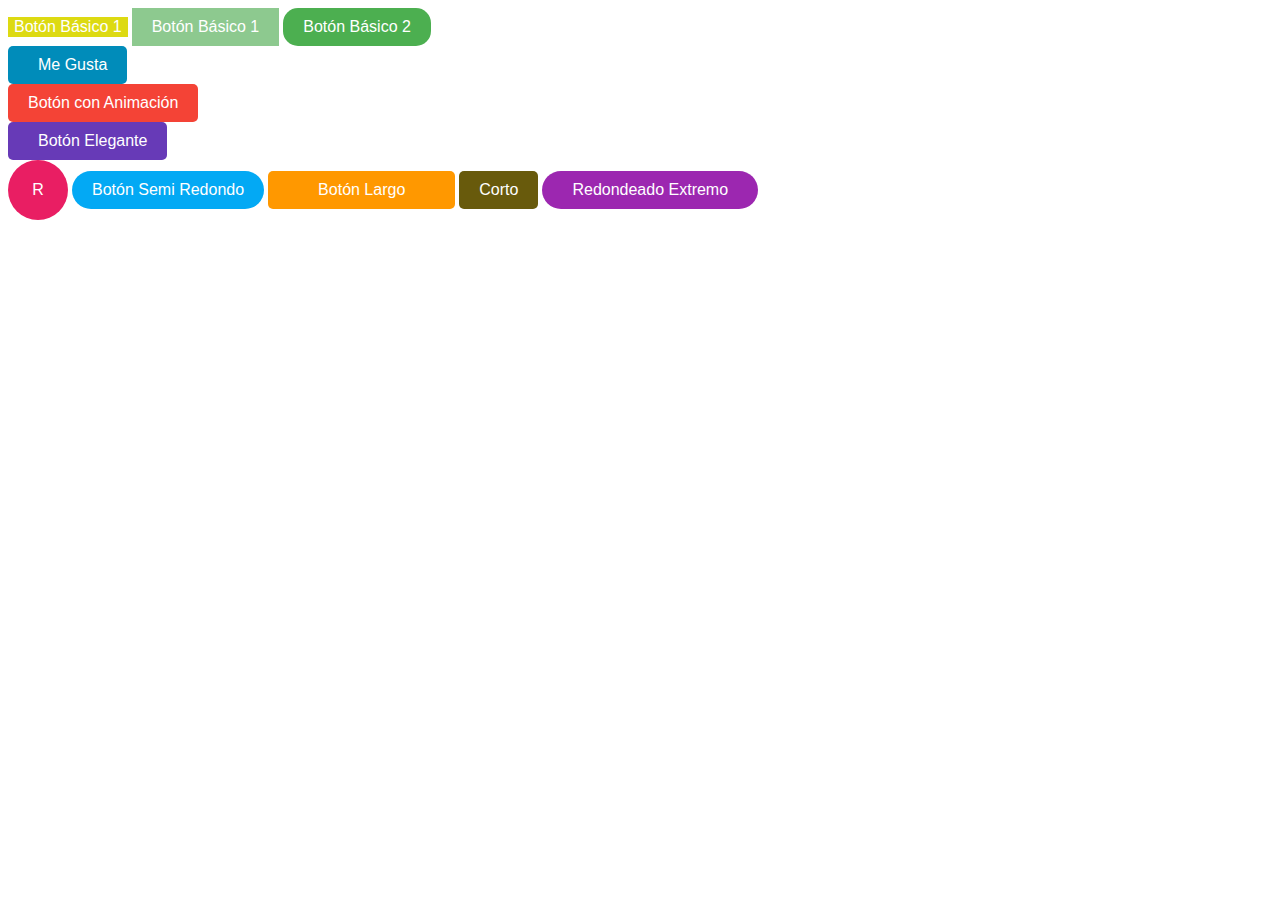
==== Ejercicio Botones/index.html @ ac862fee "Ejercicio Botones - Unidad 2" ====
<!DOCTYPE html>
<html lang="en">
<head>
    <meta charset="UTF-8">
    <meta name="viewport" content="width=device-width, initial-scale=1.0">
    <link rel="stylesheet" href="styles.css">
    <title>Botones</title>
</head>
<body>

<button class="basic-button-p">Botón Básico 1</button>
<button class="basic-button-">Botón Básico 1</button>
<button class="basic-button">Botón Básico 2</button>
<button class="icon-button"><i class="fas fa-thumbs-up"></i> Me Gusta</button>
<button class="animated-button">Botón con Animación</button>
<button class="fancy-button"><i class="fas fa-star"></i> Botón Elegante</button>
<button class="round-button">R</button>
<button class="semi-round-button">Botón Semi Redondo</button>
<button class="Long-button">Botón Largo</button>
<button class="short-button">Corto</button>
<button class="extreme-round-button">Redondeado Extremo</button>
    
</body>
</html>
---- Ejercicio Botones/styles.css ----
/* Ejemplo 1 */
.basic-button-p {

    font-size: 16px;
    background-color: #ddda12;
    color: white;
    border: none;
    cursor: pointer;
}

.basic-button- {
    padding: 10px 20px; 
    font-size: 16px; 
    background-color: #8dc98f; 
    color: white; 
    border: none;
    cursor: pointer;
    }

.basic-button {
    padding: 10px 20px;
    font-size: 16px;
    background-color: #4CAF50;
    color: white;
    border: none;
    border-radius: 15px;
    cursor: pointer;
}
.icon-button {
    padding: 10px 20px; 
    font-size: 16px; 
    background-color: #008CBA; 
    color: white; 
    border: none; 
    border-radius: 5px;
    cursor: pointer; 
    display: flex;
    align-items: center;
    }
.icon-button i { 
    margin-right: 10px;
}
.animated-button {
padding: 10px 20px;
 font-size: 16px; 
 background-color: #f44336; 
 color: white; 
 border: none; 
 border-radius: 5px; 
 cursor: pointer;
position: relative; 
overflow: hidden;
}
.animated-button::after {
content: "";
background: #FFF;
display: block;
position: absolute;
padding-top: 300%; 
padding-left: 350%; 
margin-left: -20px !important;
margin-top: -120%;
opacity: 0;
transition: all 0.8s;
}
.animated-button:active::after {
padding: 0; 
margin: 0; 
opacity: 1;
transition: 0s;
}
.fancy-button {
    padding: 10px 20px;
    font-size: 16px;
    background-color: #673AB7;
    color: white;
    border: none;
    border-radius: 5px;
    cursor: pointer;
    display: flex;
    align-items: center;
    position: relative;
    overflow: hidden;
}

.fancy-button i {
    margin-right: 10px;
}

.fancy-button::after {
    content: "";
    background: #FFF;
    display: block;
    position: absolute;
    padding-top: 300%;
    padding-left: 350%;
    margin-left: -20px !important; /* Se agregó el signo '!' antes de 'important' */
    margin-top: -120%;
    opacity: 0;
    transition: all 0.85s; /* Se agregó la unidad 's' para los segundos */
}

.fancy-button:active::after {
    padding: 0;
    margin: 0;
    opacity: 1;
    transition: 0s;
}
.round-button {
    padding: 10px;
    font-size: 16px;
    background-color: #E91E63;
    color: white;
    border: none;
    border-radius: 50%;
    width: 60px;
    height: 60px;
    cursor: pointer;
}
.semi-round-button {
    padding: 10px 20px;
    font-size: 16px;
    background-color: #03A9F4;
    color: white;
    border: none;
    border-radius: 20px;
    cursor: pointer;
}

/* Botón largo */
.Long-button {
    padding: 10px 50px;
    font-size: 16px;
    background-color: #FF9800;
    color: white;
    border: none;
    border-radius: 5px;
    cursor: pointer;
}
.short-button {
    padding: 10px 20px;
    font-size: 16px;
    background-color: #685a0c;
    color: white;
    border: none;
    border-radius: 5px;
    cursor: pointer;
}

/* Botón con extremos redondeados */
.extreme-round-button {
    padding: 10px 30px;
    font-size: 16px;
    background-color: #9C27B0;
    color: white;
    border: none;
    border-radius: 50px;
    cursor: pointer;
}
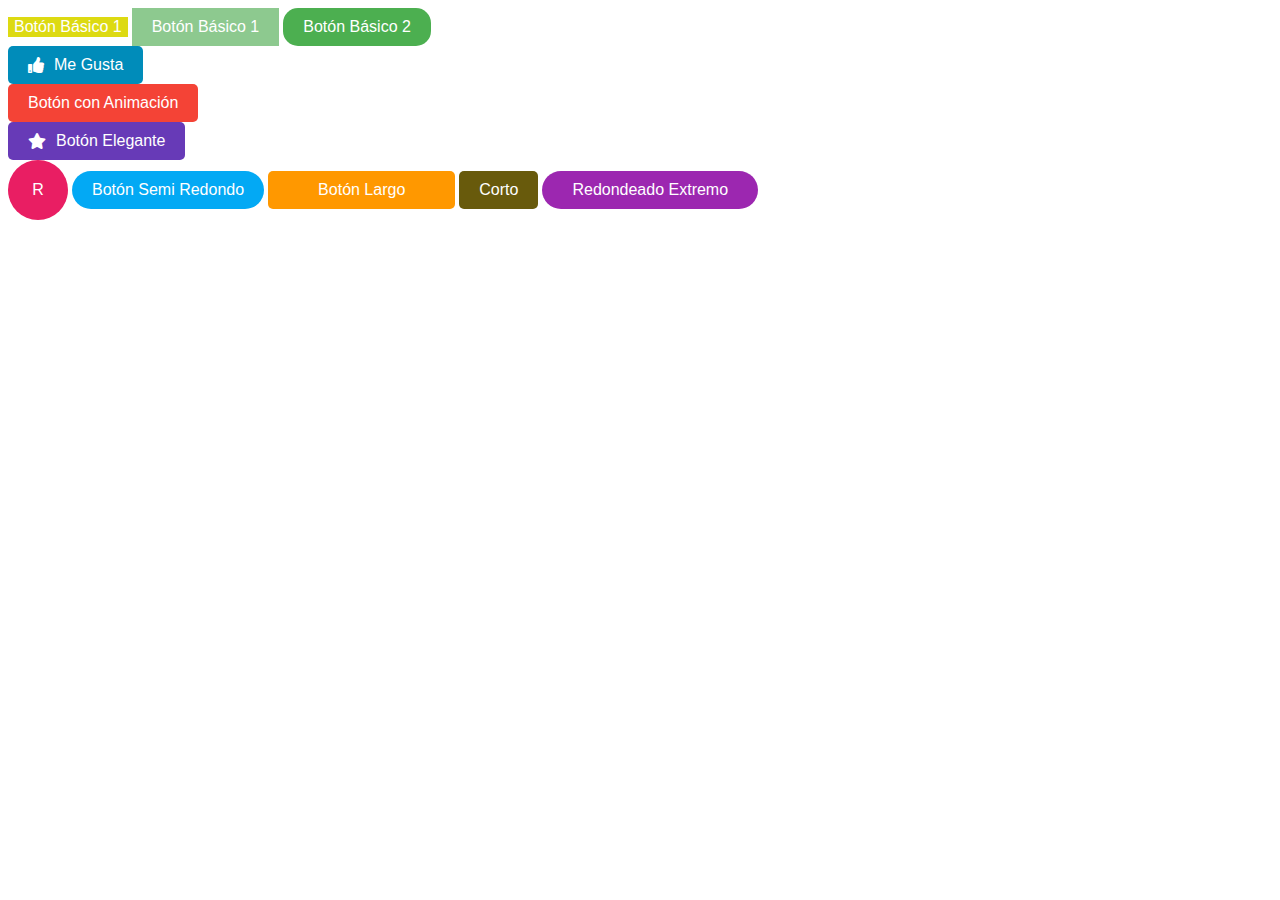
==== commit d1a1e1ca: "Se agrego iconos" ====
--- a/Ejercicio Botones/index.html
+++ b/Ejercicio Botones/index.html
@@ -2,6 +2,7 @@
 <html lang="en">
 <head>
     <meta charset="UTF-8">
+    <link rel="stylesheet" href="https://cdnjs.cloudflare.com/ajax/libs/font-awesome/5.15.4/css/all.min.css">
     <meta name="viewport" content="width=device-width, initial-scale=1.0">
     <link rel="stylesheet" href="styles.css">
     <title>Botones</title>
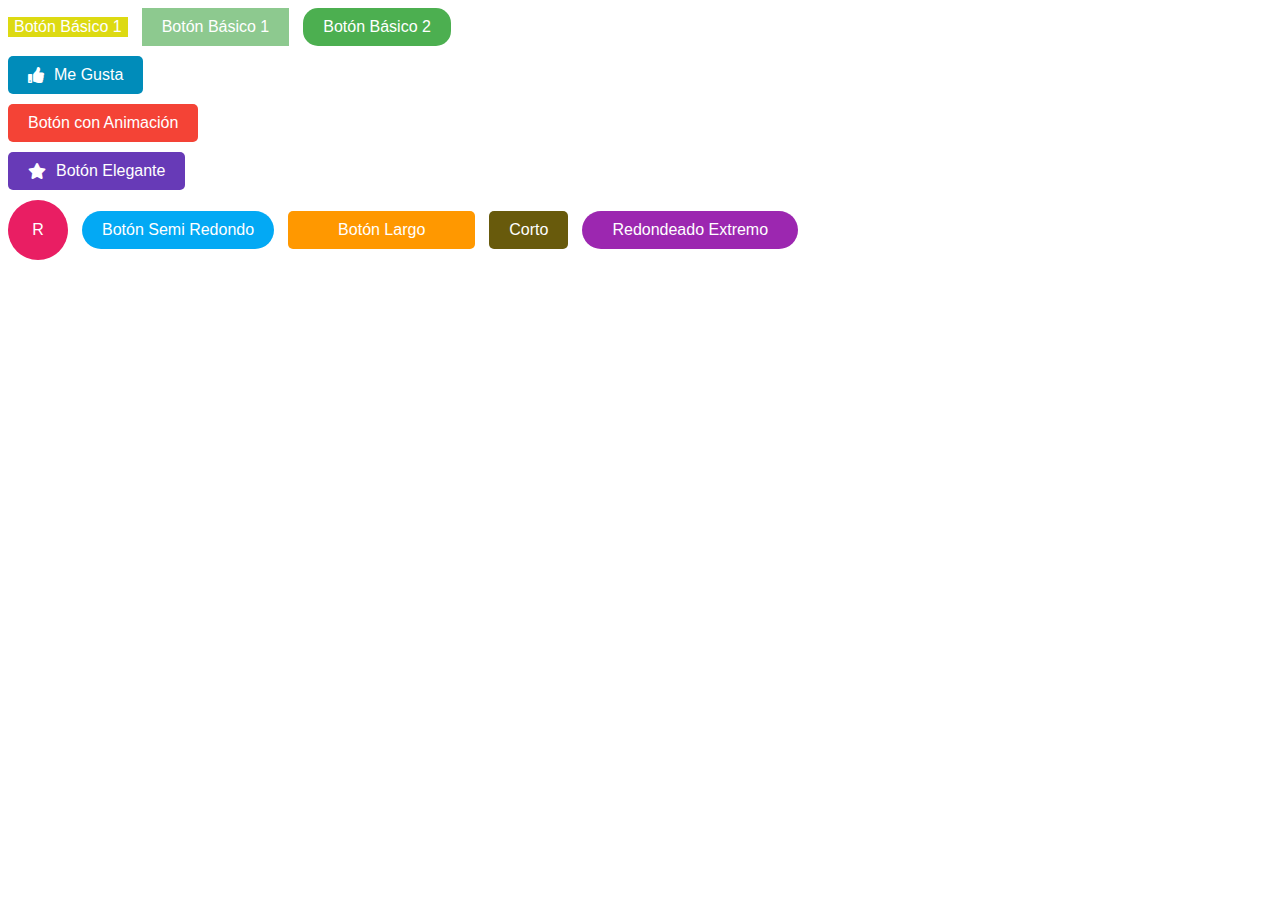
==== commit b7a31ed2: "Ejercicio Botones" ====
--- a/Ejercicio Botones/index.html
+++ b/Ejercicio Botones/index.html
@@ -1,25 +1,36 @@
 <!DOCTYPE html>
-<html lang="en">
+<html lang="en"> <!-- Define el tipo de documento y el idioma de la página -->
 <head>
-    <meta charset="UTF-8">
+    <meta charset="UTF-8"> <!-- Configuración de codificación de caracteres -->
     <link rel="stylesheet" href="https://cdnjs.cloudflare.com/ajax/libs/font-awesome/5.15.4/css/all.min.css">
+    <!-- Enlace a la biblioteca de iconos Font Awesome para usar iconos en los botones -->
     <meta name="viewport" content="width=device-width, initial-scale=1.0">
-    <link rel="stylesheet" href="styles.css">
-    <title>Botones</title>
+    <!-- Configuración para hacer la página responsiva en dispositivos móviles -->
+    <link rel="stylesheet" href="styles.css"> <!-- Enlace a la hoja de estilos externa -->
+    <title>Botones</title> <!-- Título de la página -->
 </head>
 <body>
 
-<button class="basic-button-p">Botón Básico 1</button>
-<button class="basic-button-">Botón Básico 1</button>
-<button class="basic-button">Botón Básico 2</button>
-<button class="icon-button"><i class="fas fa-thumbs-up"></i> Me Gusta</button>
-<button class="animated-button">Botón con Animación</button>
-<button class="fancy-button"><i class="fas fa-star"></i> Botón Elegante</button>
-<button class="round-button">R</button>
-<button class="semi-round-button">Botón Semi Redondo</button>
-<button class="Long-button">Botón Largo</button>
-<button class="short-button">Corto</button>
-<button class="extreme-round-button">Redondeado Extremo</button>
-    
+    <!-- Botones básicos con diferentes clases para personalización en CSS -->
+    <button class="basic-button-p">Botón Básico 1</button>
+    <button class="basic-button-">Botón Básico 1</button>
+    <button class="basic-button">Botón Básico 2</button>
+    <!-- Botón con icono de "Me Gusta" utilizando Font Awesome -->
+    <button class="icon-button"><i class="fas fa-thumbs-up"></i> Me Gusta</button>
+    <!-- Botón con animación al hacer clic -->
+    <button class="animated-button">Botón con Animación</button>
+    <!-- Botón elegante con un icono de estrella -->
+    <button class="fancy-button"><i class="fas fa-star"></i> Botón Elegante</button>
+    <!-- Botón redondo con una sola letra -->
+    <button class="round-button">R</button>
+    <!-- Botón semi redondo con esquinas suavizadas -->
+    <button class="semi-round-button">Botón Semi Redondo</button>
+    <!-- Botón con un tamaño más largo -->
+    <button class="Long-button">Botón Largo</button>
+    <!-- Botón más corto en tamaño -->
+    <button class="short-button">Corto</button>
+    <!-- Botón con extremos altamente redondeados -->
+    <button class="extreme-round-button">Redondeado Extremo</button>
+
 </body>
-</html>+</html>
--- a/Ejercicio Botones/styles.css
+++ b/Ejercicio Botones/styles.css
@@ -1,78 +1,91 @@
-/* Ejemplo 1 */
+/* Estilo para el primer botón básico */
 .basic-button-p {
+    font-size: 16px; /* Tamaño de fuente */
+    background-color: #ddda12; /* Color de fondo amarillo */
+    color: white; /* Color del texto */
+    border: none; /* Sin bordes */
+    cursor: pointer; /* Cambia el cursor al pasar sobre el botón */
+}
 
-    font-size: 16px;
-    background-color: #ddda12;
-    color: white;
+/* Estilo para otro botón básico con diferente color */
+.basic-button- {
+    padding: 10px 20px; /* Espaciado interno */
+    font-size: 16px; /* Tamaño de fuente */
+    background-color: #8dc98f; /* Color de fondo verde claro */
+    color: white; /* Color del texto */
     border: none;
     cursor: pointer;
 }
 
-.basic-button- {
-    padding: 10px 20px; 
-    font-size: 16px; 
-    background-color: #8dc98f; 
-    color: white; 
-    border: none;
-    cursor: pointer;
-    }
-
+/* Botón básico con bordes redondeados */
 .basic-button {
     padding: 10px 20px;
     font-size: 16px;
-    background-color: #4CAF50;
+    background-color: #4CAF50; /* Verde */
     color: white;
     border: none;
-    border-radius: 15px;
+    border-radius: 15px; /* Bordes redondeados */
     cursor: pointer;
 }
+
+/* Botón con icono */
 .icon-button {
-    padding: 10px 20px; 
-    font-size: 16px; 
-    background-color: #008CBA; 
-    color: white; 
-    border: none; 
+    padding: 10px 20px;
+    font-size: 16px;
+    background-color: #008CBA; /* Azul */
+    color: white;
+    border: none;
     border-radius: 5px;
-    cursor: pointer; 
-    display: flex;
+    cursor: pointer;
+    display: flex; /* Alineación con el icono */
     align-items: center;
-    }
-.icon-button i { 
+}
+
+/* Establece espacio entre el icono y el texto */
+.icon-button i {
     margin-right: 10px;
 }
+
+/* Botón con animación al hacer clic */
 .animated-button {
-padding: 10px 20px;
- font-size: 16px; 
- background-color: #f44336; 
- color: white; 
- border: none; 
- border-radius: 5px; 
- cursor: pointer;
-position: relative; 
-overflow: hidden;
+    padding: 10px 20px;
+    font-size: 16px;
+    background-color: #f44336; /* Rojo */
+    color: white;
+    border: none;
+    border-radius: 5px;
+    cursor: pointer;
+    position: relative;
+    overflow: hidden;
 }
+
+/* Efecto de animación en el botón */
 .animated-button::after {
-content: "";
-background: #FFF;
-display: block;
-position: absolute;
-padding-top: 300%; 
-padding-left: 350%; 
-margin-left: -20px !important;
-margin-top: -120%;
-opacity: 0;
-transition: all 0.8s;
+    content: "";
+    background: #FFF;
+    display: block;
+    position: absolute;
+    padding-top: 300%;
+    padding-left: 350%;
+    margin-left: -20px !important;
+    margin-top: -120%;
+    opacity: 0;
+    transition: all 0.8s;
 }
+
+/* Cuando el botón se presiona, la animación se activa */
 .animated-button:active::after {
-padding: 0; 
-margin: 0; 
-opacity: 1;
-transition: 0s;
+    padding: 0;
+    margin: 0;
+    opacity: 1;
+    transition: 0s;
 }
+
+/* Botón elegante con icono */
 .fancy-button {
     padding: 10px 20px;
     font-size: 16px;
-    background-color: #673AB7;
+    background-color: #673AB7; /* Morado */
     color: white;
     border: none;
     border-radius: 5px;
@@ -83,10 +96,12 @@
     overflow: hidden;
 }
 
+/* Espaciado entre el icono y el texto */
 .fancy-button i {
     margin-right: 10px;
 }
 
+/* Efecto de animación al presionar el botón */
 .fancy-button::after {
     content: "";
     background: #FFF;
@@ -94,36 +109,41 @@
     position: absolute;
     padding-top: 300%;
     padding-left: 350%;
-    margin-left: -20px !important; /* Se agregó el signo '!' antes de 'important' */
+    margin-left: -20px !important;
     margin-top: -120%;
     opacity: 0;
-    transition: all 0.85s; /* Se agregó la unidad 's' para los segundos */
+    transition: all 0.85s; /* Se agregó la unidad 's' */
 }
 
+/* Activación del efecto al hacer clic */
 .fancy-button:active::after {
     padding: 0;
     margin: 0;
     opacity: 1;
     transition: 0s;
 }
+
+/* Botón completamente redondo */
 .round-button {
     padding: 10px;
     font-size: 16px;
-    background-color: #E91E63;
+    background-color: #E91E63; /* Rosa */
     color: white;
     border: none;
-    border-radius: 50%;
+    border-radius: 50%; /* Forma circular */
     width: 60px;
     height: 60px;
     cursor: pointer;
 }
+
+/* Botón semi redondo */
 .semi-round-button {
     padding: 10px 20px;
     font-size: 16px;
-    background-color: #03A9F4;
+    background-color: #03A9F4; /* Azul claro */
     color: white;
     border: none;
-    border-radius: 20px;
+    border-radius: 20px; /* Bordes semi redondeados */
     cursor: pointer;
 }
 
@@ -131,29 +151,37 @@
 .Long-button {
     padding: 10px 50px;
     font-size: 16px;
-    background-color: #FF9800;
-    color: white;
-    border: none;
-    border-radius: 5px;
-    cursor: pointer;
-}
-.short-button {
-    padding: 10px 20px;
-    font-size: 16px;
-    background-color: #685a0c;
+    background-color: #FF9800; /* Naranja */
     color: white;
     border: none;
     border-radius: 5px;
     cursor: pointer;
 }
 
-/* Botón con extremos redondeados */
+/* Botón corto */
+.short-button {
+    padding: 10px 20px;
+    font-size: 16px;
+    background-color: #685a0c; /* Marrón oscuro */
+    color: white;
+    border: none;
+    border-radius: 5px;
+    cursor: pointer;
+}
+
+/* Botón con extremos altamente redondeados */
 .extreme-round-button {
     padding: 10px 30px;
     font-size: 16px;
-    background-color: #9C27B0;
+    background-color: #9C27B0; /* Morado oscuro */
     color: white;
     border: none;
-    border-radius: 50px;
+    border-radius: 50px; /* Bordes extremadamente redondeados */
     cursor: pointer;
-}+}
+
+/* Espaciado entre los botones */
+button {
+    margin-bottom: 10px; /* Espacio entre botones en dirección vertical */
+    margin-right: 10px; /* Espacio entre botones en dirección horizontal */
+}
